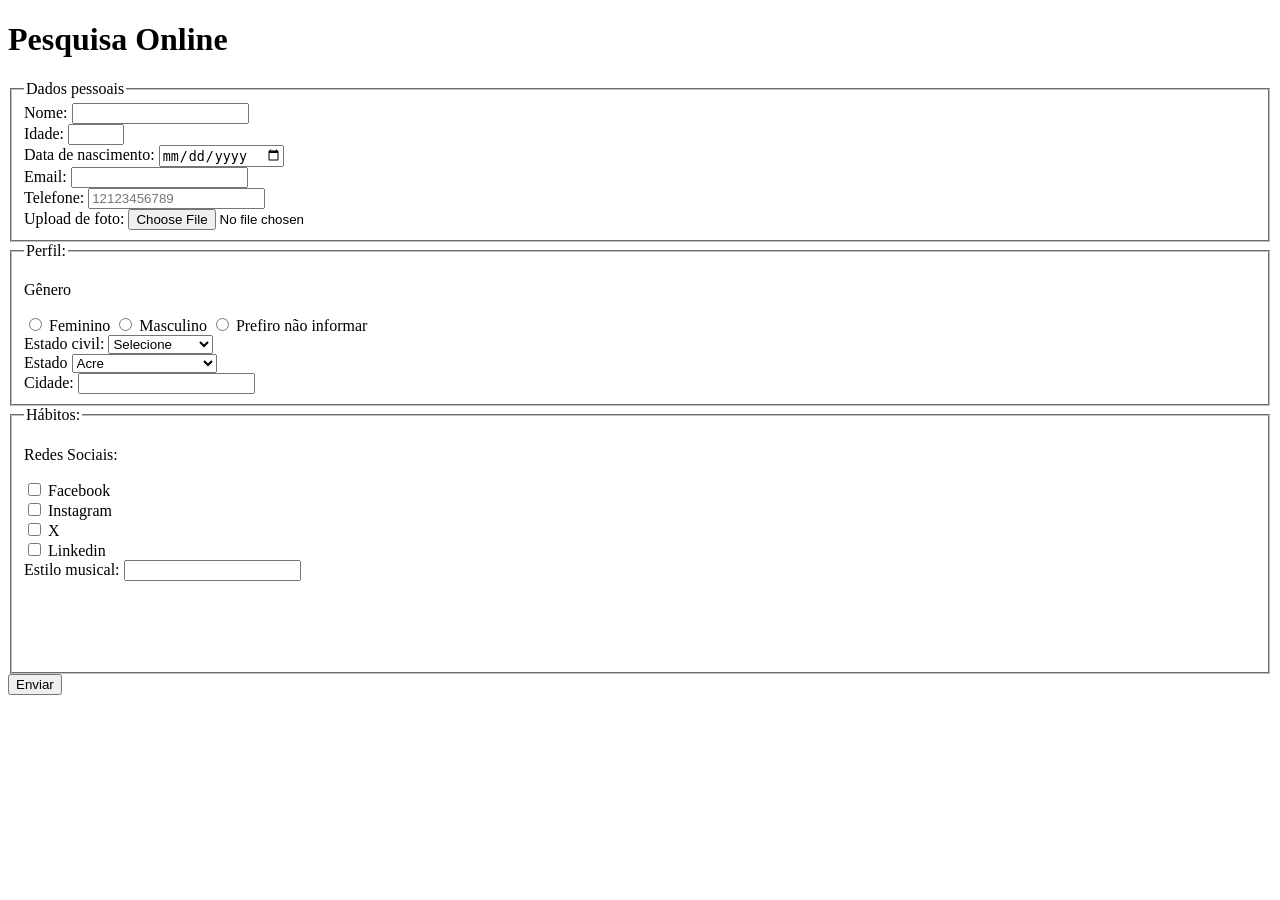
==== index.htm @ b6569917 "Estilo/musical" ====
<!DOCTYPE html>
<html lang="pt-br">
  <head>
    <meta charset="UTF-8">
    <meta name="viewport" content="width=device-width, initial-scale=1.0">
        
    <title>Pesquisa Culturama </title>
  </head> 
  <body>
    <header>
      <h1>Pesquisa Online </h1>
    </header>
    <section>
      <form action="" method="get">
       <fieldset>
            <legend>Dados pessoais</legend>

            <label for="name">Nome:</label>
            <input id="name" type="text" name="userName" required>
            <br>

            <label for="age">Idade:</label>
            <input id="age" type="number" name="userAge" required min="12" max="100">
            <br>

            <label for="date">Data de nascimento:</label>
            <input id="date" type="date" name="userBirthDate">
            <br>

            <label for="email">Email:</label>
            <input id="email" type="email" name="userEmail" required>
            <br>

            <label for="number">Telefone:</label>
            <input id="number" type="Tela" name="userPhoneNumber" pattern="[0-9]{11}" placeholder="12123456789">
            <br>

            <label for="image">Upload de foto:</label>
            <input id="image" type="file" accept="image/*" name="userImage">
            <br>
          </fieldset>

          <fieldset>
            <legend>Perfil:</legend>
            <p>Gênero</p>
            <input id="gender" type="radio" name="userGender" value="feminino">
            <label for="gender">Feminino</label>
            <input type="radio" name="userGender" value="mascuino">
            <label for="userGender">Masculino</label>

            <input id="gender" type="radio" name="userGender" value="naoinformado">
            <label for="gender">Prefiro não informar</label>
            <br>
            <label for="maritalStatus">Estado civil:</label>

            <select name="marietalStatus">

              <option value="naoInformado">Selecione</option>

              <option value="casado">Casado</option>
             
              <option value="solteiro">Solteiro</option>
            
              <option value="divorciado">Divorciado</option>
            
              <option value="uniaoEstavel">União Estavel</option>
            
            </select>
            <br>

            <label for="userState">Estado</label>
            <select name="userState" required>
              <option value="acre">Acre</option>
              <option value="alagoas">Alagoas</option>
              <option value="amapa">Amapá</option> 
              <option value="amazonas">Amazonas</option>
              <option value="bahia">Bahia</option>
              <option value="ceara">Ceará</option>
              <option value="distritoFederal">Distrito Federal</option>
              <option value="espiritoSanto">Espirito Santo</option>
              <option value="goias">Goiás</option>
              <option value="maranhao">Maranhão</option>
              <option value="matoGrossoDoSul">Mato Grosso do Sul</option>
              <option value="matoGrosso">Mato Grosso</option>
              <option value="minasGerais">Minas Gerais</option>
              <option value="para">Pará</option>
              <option value="paraiba">Paraíba</option>
              <option value="parana">Paraná</option>
              <option value="pernambuco">Pernambuco</option>
              <option value="piaui">Piauí</option>
              <option value="rioDeJaneiro">Rio de Janeiro</option>
              <option value="rioGrandeDoNorte">Rio Grande do Norte</option>
              <option value="rioGrandeDoSul">Rio Grande do Sul</option>
              <option value="rondonia">Rondônia</option>
              <option value="roraima">Roraima</option>
              <option value="santaCatarina">Santa Catarina</option>
              <option value="saoPaulo">São Paulo</option>
              <option value="sergipe">Sergipe</option>
              <option value="tocantins">Tocantins</option>
              
              </select>
              <br>

            <label for="usercity">Cidade:</label>
            <input type="cidade" name="usercity" required>
            <br>

            </select>
            </fieldset>

          <fieldset>
            <legend>Hábitos:</legend>
            <p>Redes Sociais:</p>
            <input id="facebook" type="checkbox" name="social" value="facebook">
            <label for="facebook">Facebook</label>
            <br>
            <input id="instagram" type="checkbox" name="social" value="instagram">
            <label for="instagram">Instagram</label>
            <br>
            <input id="x" type="checkbox" name="social" value="x">
            <label for="x">X</label>
            <br>
            <input id="linkedin" type="checkbox" name="social" value="linkedin">
            <label for="linkedin">Linkedin</label>
            <br>
            <label for="musicalStyle">Estilo musical:</label>
            <input  id="musicalStyle" name="musicalStyle" type="text" list="styleType">
            <datelist id="styleType">
              <option value="Roock">
              <option value="Pop">
              <option value="Sertanejo">
              <option value="Pagode">
            </datelist>

          </fieldset>
            


          <button type="submit">Enviar</button>


      </form>
    </section>

  </body>
</html>
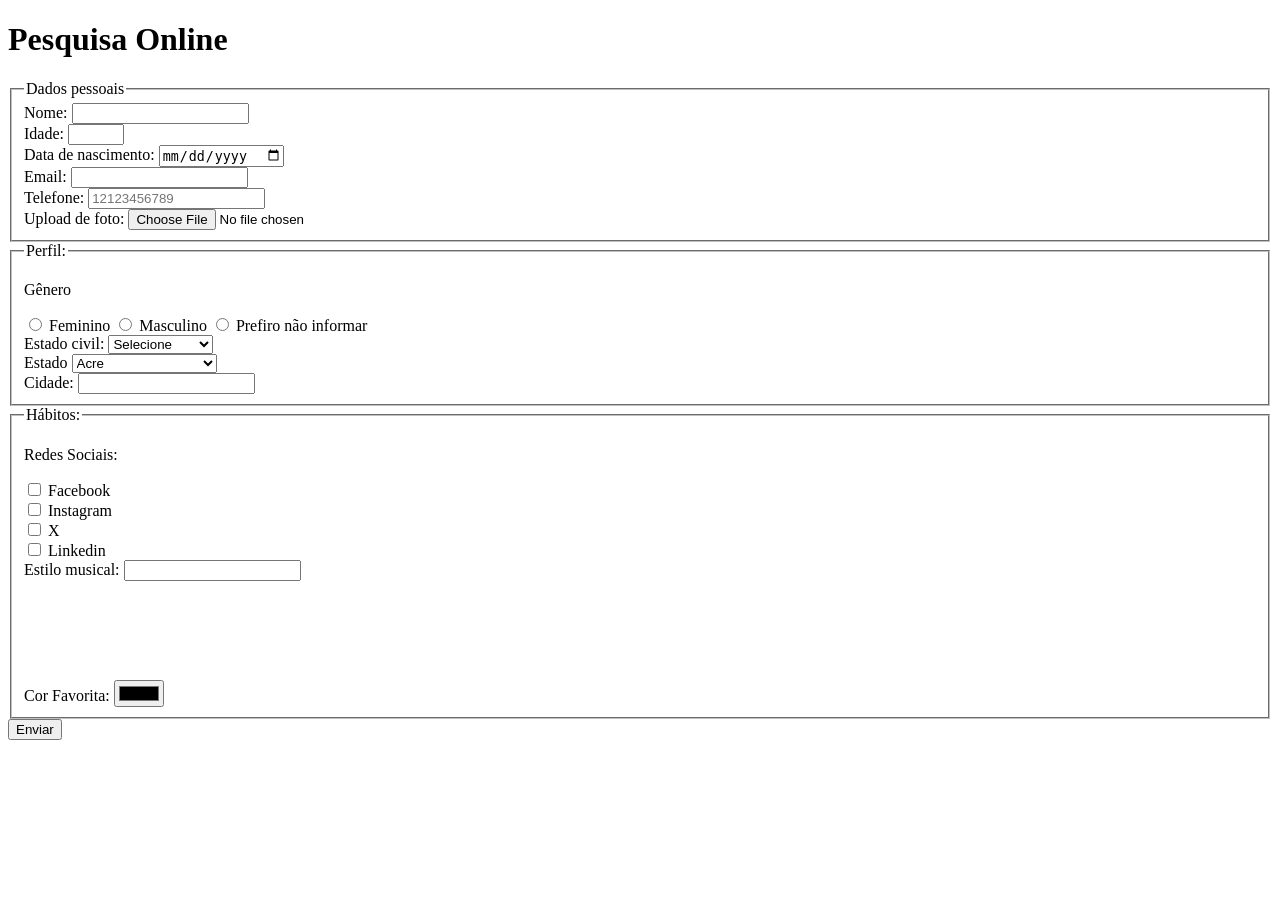
==== commit 07254efd: "finaliza habitos" ====
--- a/index.htm
+++ b/index.htm
@@ -123,14 +123,20 @@
             <input id="linkedin" type="checkbox" name="social" value="linkedin">
             <label for="linkedin">Linkedin</label>
             <br>
+
             <label for="musicalStyle">Estilo musical:</label>
             <input  id="musicalStyle" name="musicalStyle" type="text" list="styleType">
             <datelist id="styleType">
-              <option value="Roock">
+              <option value="Rock">
               <option value="Pop">
               <option value="Sertanejo">
               <option value="Pagode">
-            </datelist>
+            </datelist> 
+            <br>
+
+            <label for="favoriteColor"> Cor Favorita:</label>
+            <input id="favoriteColor" name="userfavoriteColor" type="color" >
+            <br>
 
           </fieldset>
             
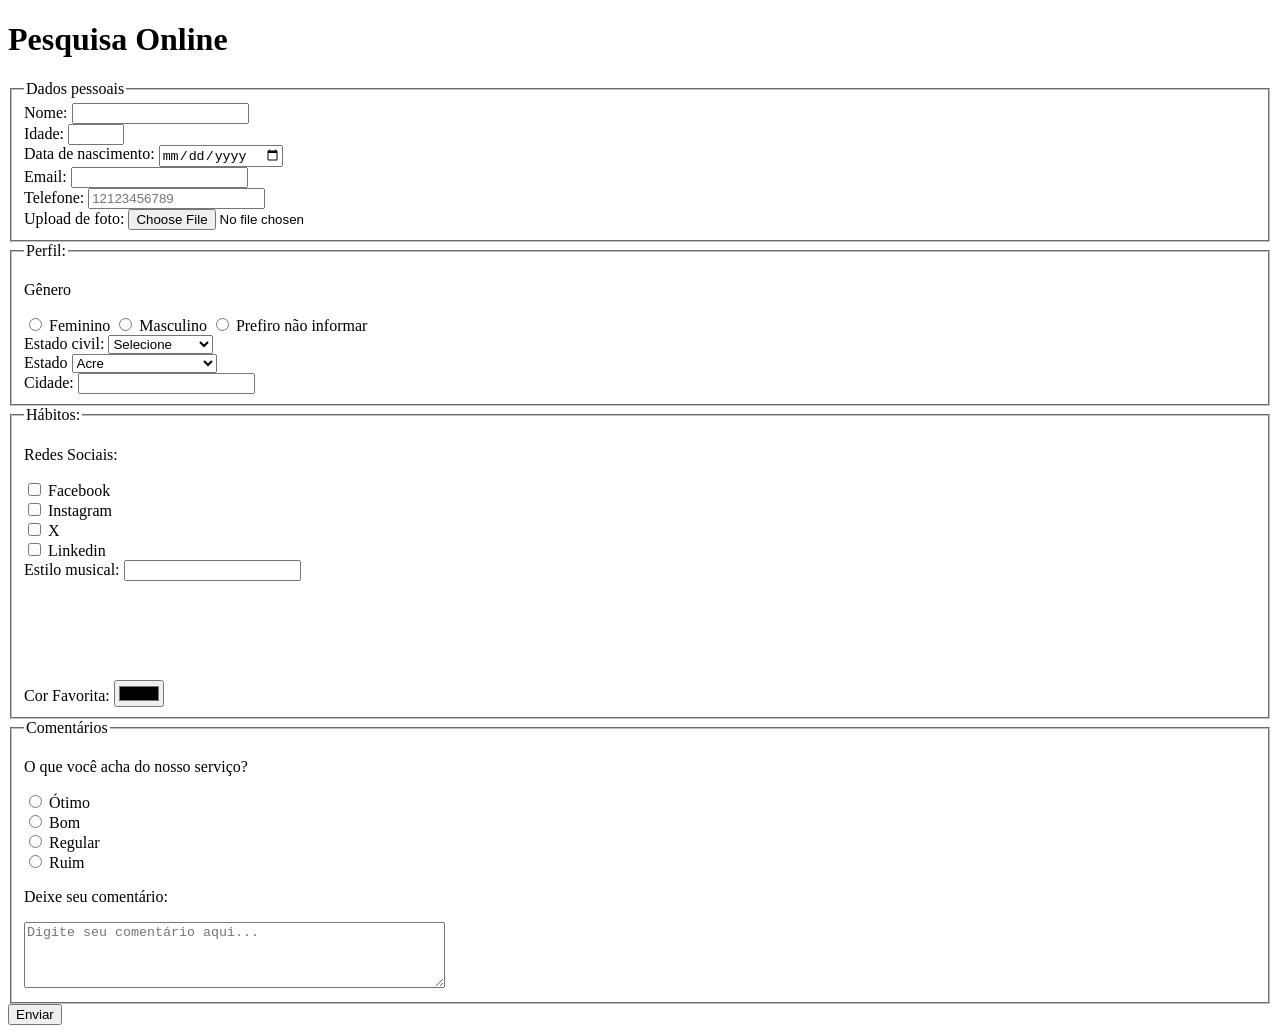
==== commit f5dabc0c: "adiciona comentarios" ====
--- a/index.htm
+++ b/index.htm
@@ -139,7 +139,30 @@
             <br>
 
           </fieldset>
+
+          <fieldset>
+            <legend>Comentários</legend>
+            <p>O que você acha do nosso serviço?</p>
+             <input id="ratingOtimo" type="radio" name="userRating" value="otimo">
+            <label for="ratingOtimo">Ótimo</label>
+            <br>
+
+            <input id="ratingBom" type="radio" name="userRating" value="bom">
+            <label for="ratingBom">Bom</label>
+            <br>
+
+            <input id="ratingRegular" type="radio" name="userRating" value="regular">
+            <label for="ratingRegular">Regular</label>
+            <br>
+
+            <input id="ratingRuim" type="radio" name="userRating" value="ruim">
+            <label for="ratingRuim">Ruim</label>
+            <br>
             
+            <p>Deixe seu comentário:</p>
+            <textarea id="userComment" name="userComment" rows="4" cols="50" placeholder="Digite seu comentário aqui..."></textarea>
+
+          </fieldset>
 
 
           <button type="submit">Enviar</button>
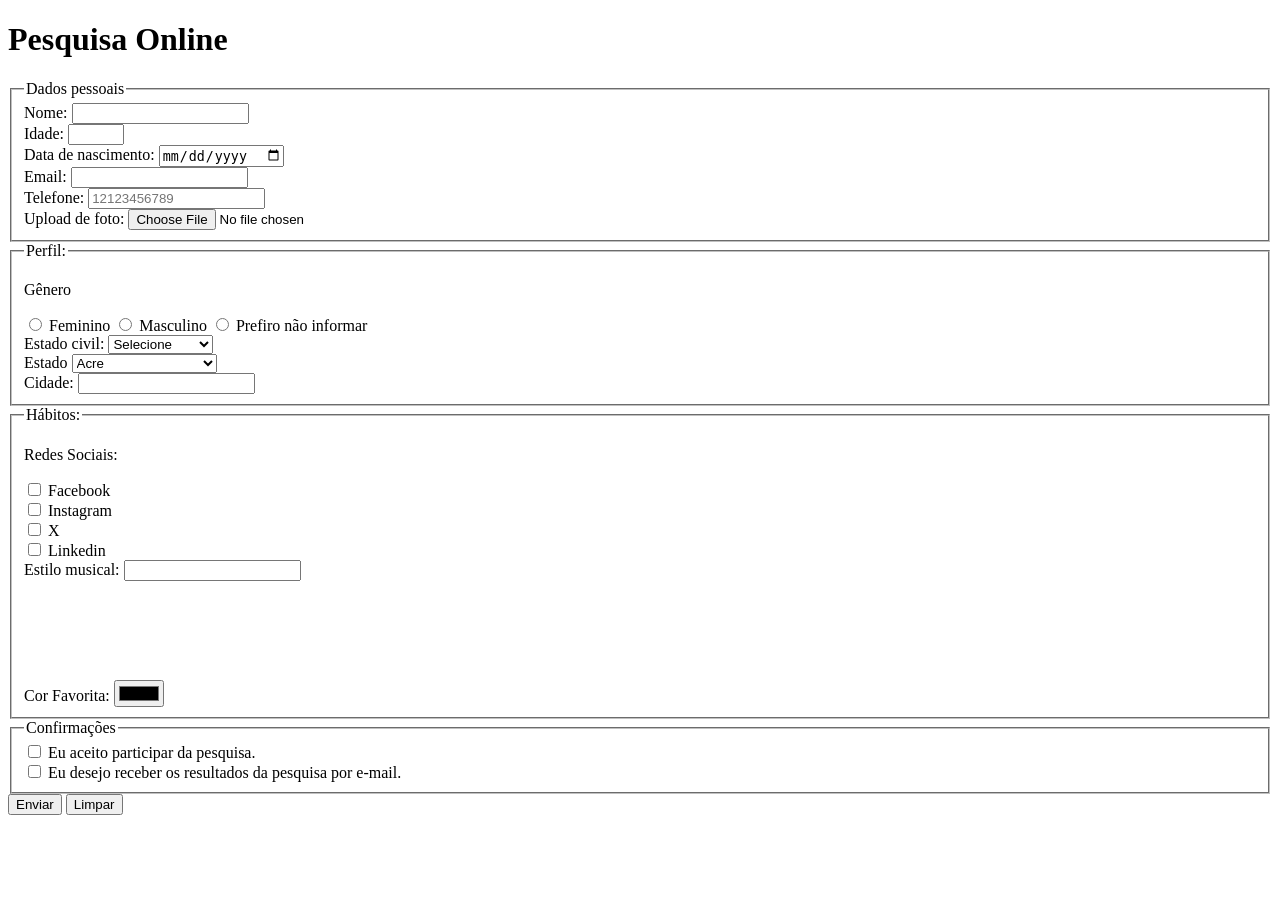
==== commit 27b88bac: "feat: atualiza confirmações no index.htm" ====
--- a/index.htm
+++ b/index.htm
@@ -139,33 +139,23 @@
             <br>
 
           </fieldset>
+            
 
           <fieldset>
-            <legend>Comentários</legend>
-            <p>O que você acha do nosso serviço?</p>
-             <input id="ratingOtimo" type="radio" name="userRating" value="otimo">
-            <label for="ratingOtimo">Ótimo</label>
+            <legend>Confirmações</legend>
+
+            <input type="checkbox" id="lgpdTerm" name="userLgpd" value="accepted">
+            <label for="lgpdTerm">Eu aceito participar da pesquisa.</label>
             <br>
 
-            <input id="ratingBom" type="radio" name="userRating" value="bom">
-            <label for="ratingBom">Bom</label>
-            <br>
-
-            <input id="ratingRegular" type="radio" name="userRating" value="regular">
-            <label for="ratingRegular">Regular</label>
-            <br>
-
-            <input id="ratingRuim" type="radio" name="userRating" value="ruim">
-            <label for="ratingRuim">Ruim</label>
-            <br>
-            
-            <p>Deixe seu comentário:</p>
-            <textarea id="userComment" name="userComment" rows="4" cols="50" placeholder="Digite seu comentário aqui..."></textarea>
+            <input type="checkbox" id="result" name="userResult" value="accepted">
+            <label for="result">Eu desejo receber os resultados da pesquisa por e-mail.</label>
 
           </fieldset>
 
 
           <button type="submit">Enviar</button>
+          <button type="reset">Limpar</button>
 
 
       </form>
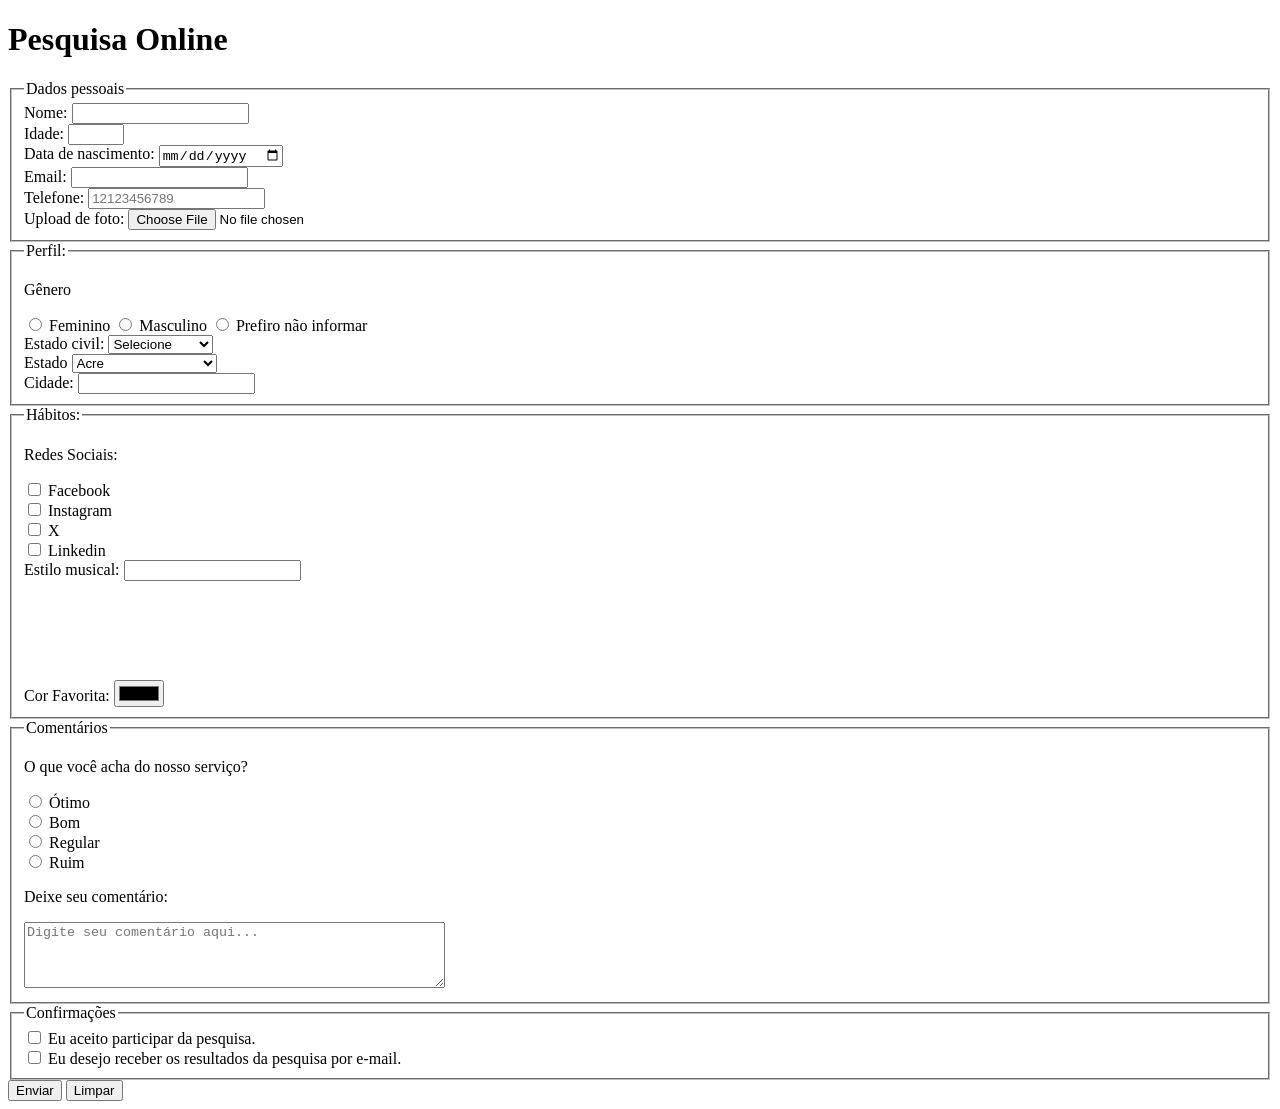
==== commit beb70154: "Merge pull request #5 from leocunico83-boop/feat/confirmacoes feat: atualiza confirmações no index.h" ====
--- a/index.htm
+++ b/index.htm
@@ -139,7 +139,30 @@
             <br>
 
           </fieldset>
+
+          <fieldset>
+            <legend>Comentários</legend>
+            <p>O que você acha do nosso serviço?</p>
+             <input id="ratingOtimo" type="radio" name="userRating" value="otimo">
+            <label for="ratingOtimo">Ótimo</label>
+            <br>
+
+            <input id="ratingBom" type="radio" name="userRating" value="bom">
+            <label for="ratingBom">Bom</label>
+            <br>
+
+            <input id="ratingRegular" type="radio" name="userRating" value="regular">
+            <label for="ratingRegular">Regular</label>
+            <br>
+
+            <input id="ratingRuim" type="radio" name="userRating" value="ruim">
+            <label for="ratingRuim">Ruim</label>
+            <br>
             
+            <p>Deixe seu comentário:</p>
+            <textarea id="userComment" name="userComment" rows="4" cols="50" placeholder="Digite seu comentário aqui..."></textarea>
+
+          </fieldset>
 
           <fieldset>
             <legend>Confirmações</legend>
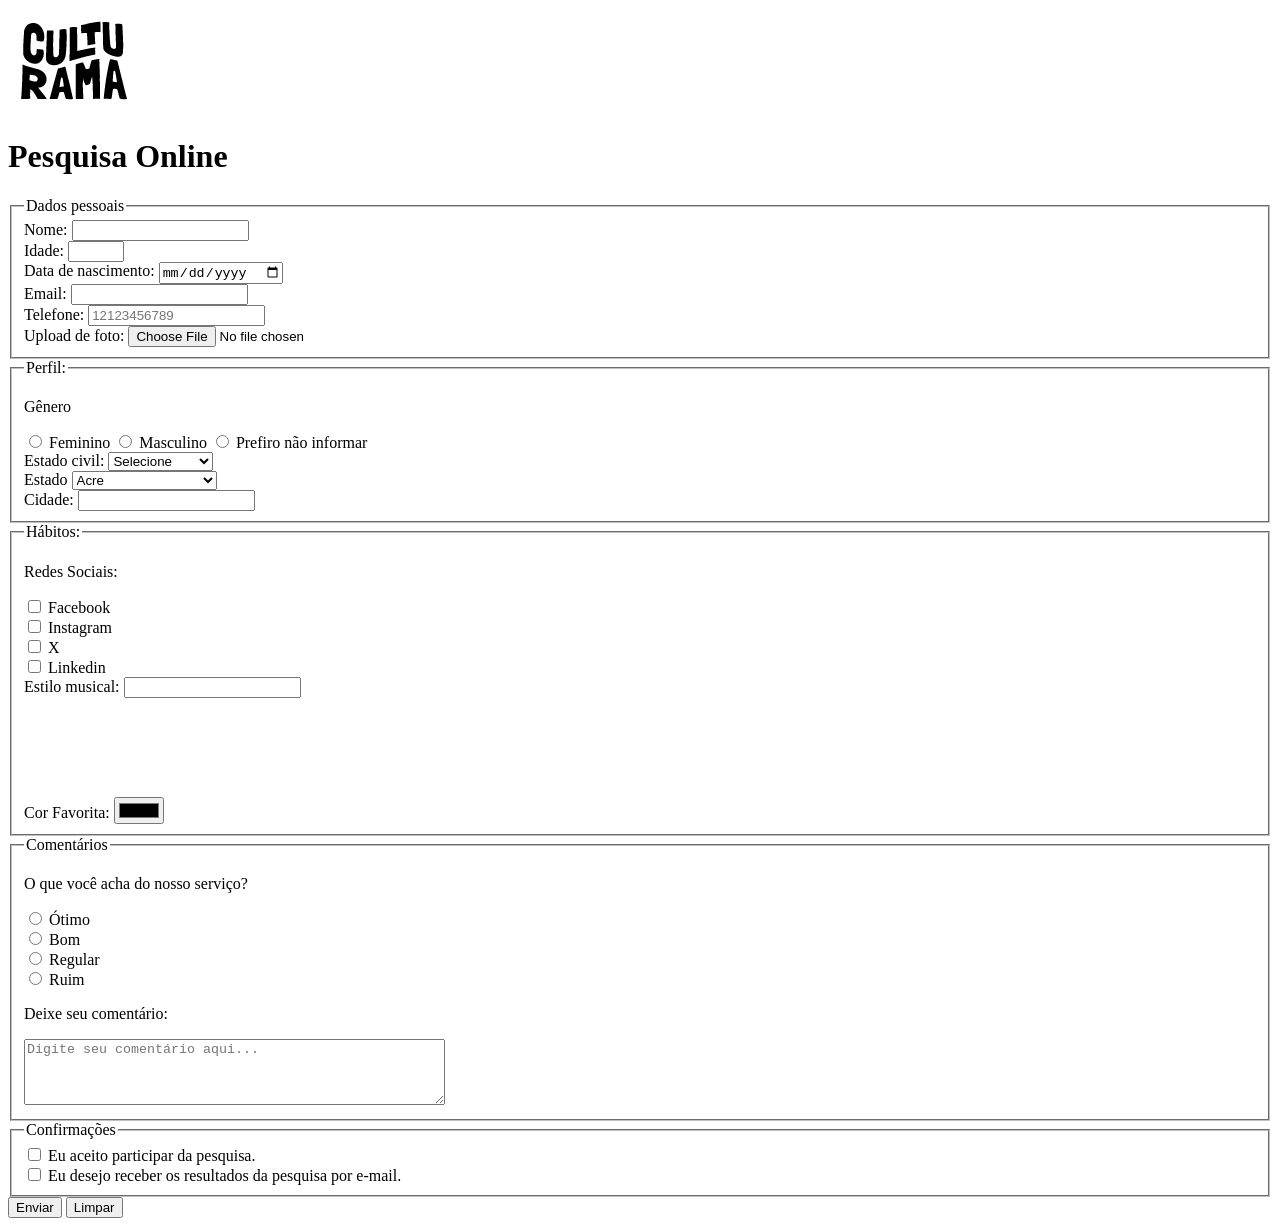
==== commit af87989c: "adiciona estilos gerais" ====
--- a/index.htm
+++ b/index.htm
@@ -1,188 +1,199 @@
-<!DOCTYPE html>
-<html lang="pt-br">
-  <head>
-    <meta charset="UTF-8">
-    <meta name="viewport" content="width=device-width, initial-scale=1.0">
-        
-    <title>Pesquisa Culturama </title>
-  </head> 
-  <body>
-    <header>
-      <h1>Pesquisa Online </h1>
-    </header>
-    <section>
-      <form action="" method="get">
-       <fieldset>
-            <legend>Dados pessoais</legend>
+  <!DOCTYPE html>
+  <html lang="pt-br">
+    <head>
+      <meta charset="UTF-8">
+      <meta name="viewport" content="width=device-width, initial-scale=1.0">
+      <link rel="icon" href="culturama-favico.png" type="image/png"> 
+      
+      <link rel="stylesheet" href="css/style.css">
+      
+      <link rel="preconnect" href="https://fonts.googleapis.com">
+      <link rel="preconnect" href="https://fonts.gstatic.com" crossorigin>
+      <link href="https://fonts.googleapis.com/css2?family=Fjalla+One&display=swap" rel="stylesheet">
 
-            <label for="name">Nome:</label>
-            <input id="name" type="text" name="userName" required>
-            <br>
+      <title>Pesquisa Culturama </title>
+    </head> 
+    <body>
+      <main>
+      <header>
+        <img src="img/logo-culturama.png" alt="Logo Culturama">
+        <h1>Pesquisa Online </h1>
+      </header>
+      <section>
+        <form action="" method="get">
+        <fieldset>
+              <legend>Dados pessoais</legend>
 
-            <label for="age">Idade:</label>
-            <input id="age" type="number" name="userAge" required min="12" max="100">
-            <br>
+              <label for="name">Nome:</label>
+              <input id="name" type="text" name="userName" required>
+              <br>
 
-            <label for="date">Data de nascimento:</label>
-            <input id="date" type="date" name="userBirthDate">
-            <br>
+              <label for="age">Idade:</label>
+              <input id="age" type="number" name="userAge" required min="12" max="100">
+              <br>
 
-            <label for="email">Email:</label>
-            <input id="email" type="email" name="userEmail" required>
-            <br>
+              <label for="date">Data de nascimento:</label>
+              <input id="date" type="date" name="userBirthDate">
+              <br>
 
-            <label for="number">Telefone:</label>
-            <input id="number" type="Tela" name="userPhoneNumber" pattern="[0-9]{11}" placeholder="12123456789">
-            <br>
+              <label for="email">Email:</label>
+              <input id="email" type="email" name="userEmail" required>
+              <br>
 
-            <label for="image">Upload de foto:</label>
-            <input id="image" type="file" accept="image/*" name="userImage">
-            <br>
-          </fieldset>
+              <label for="number">Telefone:</label>
+              <input id="number" type="Tela" name="userPhoneNumber" pattern="[0-9]{11}" placeholder="12123456789">
+              <br>
 
-          <fieldset>
-            <legend>Perfil:</legend>
-            <p>Gênero</p>
-            <input id="gender" type="radio" name="userGender" value="feminino">
-            <label for="gender">Feminino</label>
-            <input type="radio" name="userGender" value="mascuino">
-            <label for="userGender">Masculino</label>
+              <label for="image">Upload de foto:</label>
+              <input id="image" type="file" accept="image/*" name="userImage">
+              <br>
+            </fieldset>
 
-            <input id="gender" type="radio" name="userGender" value="naoinformado">
-            <label for="gender">Prefiro não informar</label>
-            <br>
-            <label for="maritalStatus">Estado civil:</label>
+            <fieldset>
+              <legend>Perfil:</legend>
+              <p>Gênero</p>
+              <input id="gender" type="radio" name="userGender" value="feminino">
+              <label for="gender">Feminino</label>
+              <input type="radio" name="userGender" value="mascuino">
+              <label for="userGender">Masculino</label>
 
-            <select name="marietalStatus">
+              <input id="gender" type="radio" name="userGender" value="naoinformado">
+              <label for="gender">Prefiro não informar</label>
+              <br>
+              <label for="maritalStatus">Estado civil:</label>
 
-              <option value="naoInformado">Selecione</option>
+              <select name="marietalStatus">
 
-              <option value="casado">Casado</option>
-             
-              <option value="solteiro">Solteiro</option>
-            
-              <option value="divorciado">Divorciado</option>
-            
-              <option value="uniaoEstavel">União Estavel</option>
-            
-            </select>
-            <br>
+                <option value="naoInformado">Selecione</option>
 
-            <label for="userState">Estado</label>
-            <select name="userState" required>
-              <option value="acre">Acre</option>
-              <option value="alagoas">Alagoas</option>
-              <option value="amapa">Amapá</option> 
-              <option value="amazonas">Amazonas</option>
-              <option value="bahia">Bahia</option>
-              <option value="ceara">Ceará</option>
-              <option value="distritoFederal">Distrito Federal</option>
-              <option value="espiritoSanto">Espirito Santo</option>
-              <option value="goias">Goiás</option>
-              <option value="maranhao">Maranhão</option>
-              <option value="matoGrossoDoSul">Mato Grosso do Sul</option>
-              <option value="matoGrosso">Mato Grosso</option>
-              <option value="minasGerais">Minas Gerais</option>
-              <option value="para">Pará</option>
-              <option value="paraiba">Paraíba</option>
-              <option value="parana">Paraná</option>
-              <option value="pernambuco">Pernambuco</option>
-              <option value="piaui">Piauí</option>
-              <option value="rioDeJaneiro">Rio de Janeiro</option>
-              <option value="rioGrandeDoNorte">Rio Grande do Norte</option>
-              <option value="rioGrandeDoSul">Rio Grande do Sul</option>
-              <option value="rondonia">Rondônia</option>
-              <option value="roraima">Roraima</option>
-              <option value="santaCatarina">Santa Catarina</option>
-              <option value="saoPaulo">São Paulo</option>
-              <option value="sergipe">Sergipe</option>
-              <option value="tocantins">Tocantins</option>
+                <option value="casado">Casado</option>
+              
+                <option value="solteiro">Solteiro</option>
+              
+                <option value="divorciado">Divorciado</option>
+              
+                <option value="uniaoEstavel">União Estavel</option>
               
               </select>
               <br>
 
-            <label for="usercity">Cidade:</label>
-            <input type="cidade" name="usercity" required>
-            <br>
+              <label for="userState">Estado</label>
+              <select name="userState" required>
+                <option value="acre">Acre</option>
+                <option value="alagoas">Alagoas</option>
+                <option value="amapa">Amapá</option> 
+                <option value="amazonas">Amazonas</option>
+                <option value="bahia">Bahia</option>
+                <option value="ceara">Ceará</option>
+                <option value="distritoFederal">Distrito Federal</option>
+                <option value="espiritoSanto">Espirito Santo</option>
+                <option value="goias">Goiás</option>
+                <option value="maranhao">Maranhão</option>
+                <option value="matoGrossoDoSul">Mato Grosso do Sul</option>
+                <option value="matoGrosso">Mato Grosso</option>
+                <option value="minasGerais">Minas Gerais</option>
+                <option value="para">Pará</option>
+                <option value="paraiba">Paraíba</option>
+                <option value="parana">Paraná</option>
+                <option value="pernambuco">Pernambuco</option>
+                <option value="piaui">Piauí</option>
+                <option value="rioDeJaneiro">Rio de Janeiro</option>
+                <option value="rioGrandeDoNorte">Rio Grande do Norte</option>
+                <option value="rioGrandeDoSul">Rio Grande do Sul</option>
+                <option value="rondonia">Rondônia</option>
+                <option value="roraima">Roraima</option>
+                <option value="santaCatarina">Santa Catarina</option>
+                <option value="saoPaulo">São Paulo</option>
+                <option value="sergipe">Sergipe</option>
+                <option value="tocantins">Tocantins</option>
+                
+                </select>
+                <br>
 
-            </select>
+              <label for="usercity">Cidade:</label>
+              <input type="cidade" name="usercity" required>
+              <br>
+
+              </select>
+              </fieldset>
+
+            <fieldset>
+              <legend>Hábitos:</legend>
+              <p>Redes Sociais:</p>
+              <input id="facebook" type="checkbox" name="social" value="facebook">
+              <label for="facebook">Facebook</label>
+              <br>
+              <input id="instagram" type="checkbox" name="social" value="instagram">
+              <label for="instagram">Instagram</label>
+              <br>
+              <input id="x" type="checkbox" name="social" value="x">
+              <label for="x">X</label>
+              <br>
+              <input id="linkedin" type="checkbox" name="social" value="linkedin">
+              <label for="linkedin">Linkedin</label>
+              <br>
+
+              <label for="musicalStyle">Estilo musical:</label>
+              <input  id="musicalStyle" name="musicalStyle" type="text" list="styleType">
+              <datelist id="styleType">
+                <option value="Rock">
+                <option value="Pop">
+                <option value="Sertanejo">
+                <option value="Pagode">
+              </datelist> 
+              <br>
+
+              <label for="favoriteColor"> Cor Favorita:</label>
+              <input id="favoriteColor" name="userfavoriteColor" type="color" >
+              <br>
+
             </fieldset>
 
-          <fieldset>
-            <legend>Hábitos:</legend>
-            <p>Redes Sociais:</p>
-            <input id="facebook" type="checkbox" name="social" value="facebook">
-            <label for="facebook">Facebook</label>
-            <br>
-            <input id="instagram" type="checkbox" name="social" value="instagram">
-            <label for="instagram">Instagram</label>
-            <br>
-            <input id="x" type="checkbox" name="social" value="x">
-            <label for="x">X</label>
-            <br>
-            <input id="linkedin" type="checkbox" name="social" value="linkedin">
-            <label for="linkedin">Linkedin</label>
-            <br>
+            <fieldset>
+              <legend>Comentários</legend>
+              <p>O que você acha do nosso serviço?</p>
+              <input id="ratingOtimo" type="radio" name="userRating" value="otimo">
+              <label for="ratingOtimo">Ótimo</label>
+              <br>
 
-            <label for="musicalStyle">Estilo musical:</label>
-            <input  id="musicalStyle" name="musicalStyle" type="text" list="styleType">
-            <datelist id="styleType">
-              <option value="Rock">
-              <option value="Pop">
-              <option value="Sertanejo">
-              <option value="Pagode">
-            </datelist> 
-            <br>
+              <input id="ratingBom" type="radio" name="userRating" value="bom">
+              <label for="ratingBom">Bom</label>
+              <br>
 
-            <label for="favoriteColor"> Cor Favorita:</label>
-            <input id="favoriteColor" name="userfavoriteColor" type="color" >
-            <br>
+              <input id="ratingRegular" type="radio" name="userRating" value="regular">
+              <label for="ratingRegular">Regular</label>
+              <br>
 
-          </fieldset>
+              <input id="ratingRuim" type="radio" name="userRating" value="ruim">
+              <label for="ratingRuim">Ruim</label>
+              <br>
+              
+              <p>Deixe seu comentário:</p>
+              <textarea id="userComment" name="userComment" rows="4" cols="50" placeholder="Digite seu comentário aqui..."></textarea>
 
-          <fieldset>
-            <legend>Comentários</legend>
-            <p>O que você acha do nosso serviço?</p>
-             <input id="ratingOtimo" type="radio" name="userRating" value="otimo">
-            <label for="ratingOtimo">Ótimo</label>
-            <br>
+            </fieldset>
 
-            <input id="ratingBom" type="radio" name="userRating" value="bom">
-            <label for="ratingBom">Bom</label>
-            <br>
+            <fieldset>
+              <legend>Confirmações</legend>
 
-            <input id="ratingRegular" type="radio" name="userRating" value="regular">
-            <label for="ratingRegular">Regular</label>
-            <br>
+              <input type="checkbox" id="lgpdTerm" name="userLgpd" value="accepted">
+              <label for="lgpdTerm">Eu aceito participar da pesquisa.</label>
+              <br>
 
-            <input id="ratingRuim" type="radio" name="userRating" value="ruim">
-            <label for="ratingRuim">Ruim</label>
-            <br>
-            
-            <p>Deixe seu comentário:</p>
-            <textarea id="userComment" name="userComment" rows="4" cols="50" placeholder="Digite seu comentário aqui..."></textarea>
+              <input type="checkbox" id="result" name="userResult" value="accepted">
+              <label for="result">Eu desejo receber os resultados da pesquisa por e-mail.</label>
 
-          </fieldset>
-
-          <fieldset>
-            <legend>Confirmações</legend>
-
-            <input type="checkbox" id="lgpdTerm" name="userLgpd" value="accepted">
-            <label for="lgpdTerm">Eu aceito participar da pesquisa.</label>
-            <br>
-
-            <input type="checkbox" id="result" name="userResult" value="accepted">
-            <label for="result">Eu desejo receber os resultados da pesquisa por e-mail.</label>
-
-          </fieldset>
+            </fieldset>
 
 
-          <button type="submit">Enviar</button>
-          <button type="reset">Limpar</button>
+            <button type="submit">Enviar</button>
+            <button type="reset">Limpar</button>
 
 
-      </form>
-    </section>
+        </form>
+      </section>
 
-  </body>
-</html>+      </main>
+
+    </body>
+  </html>
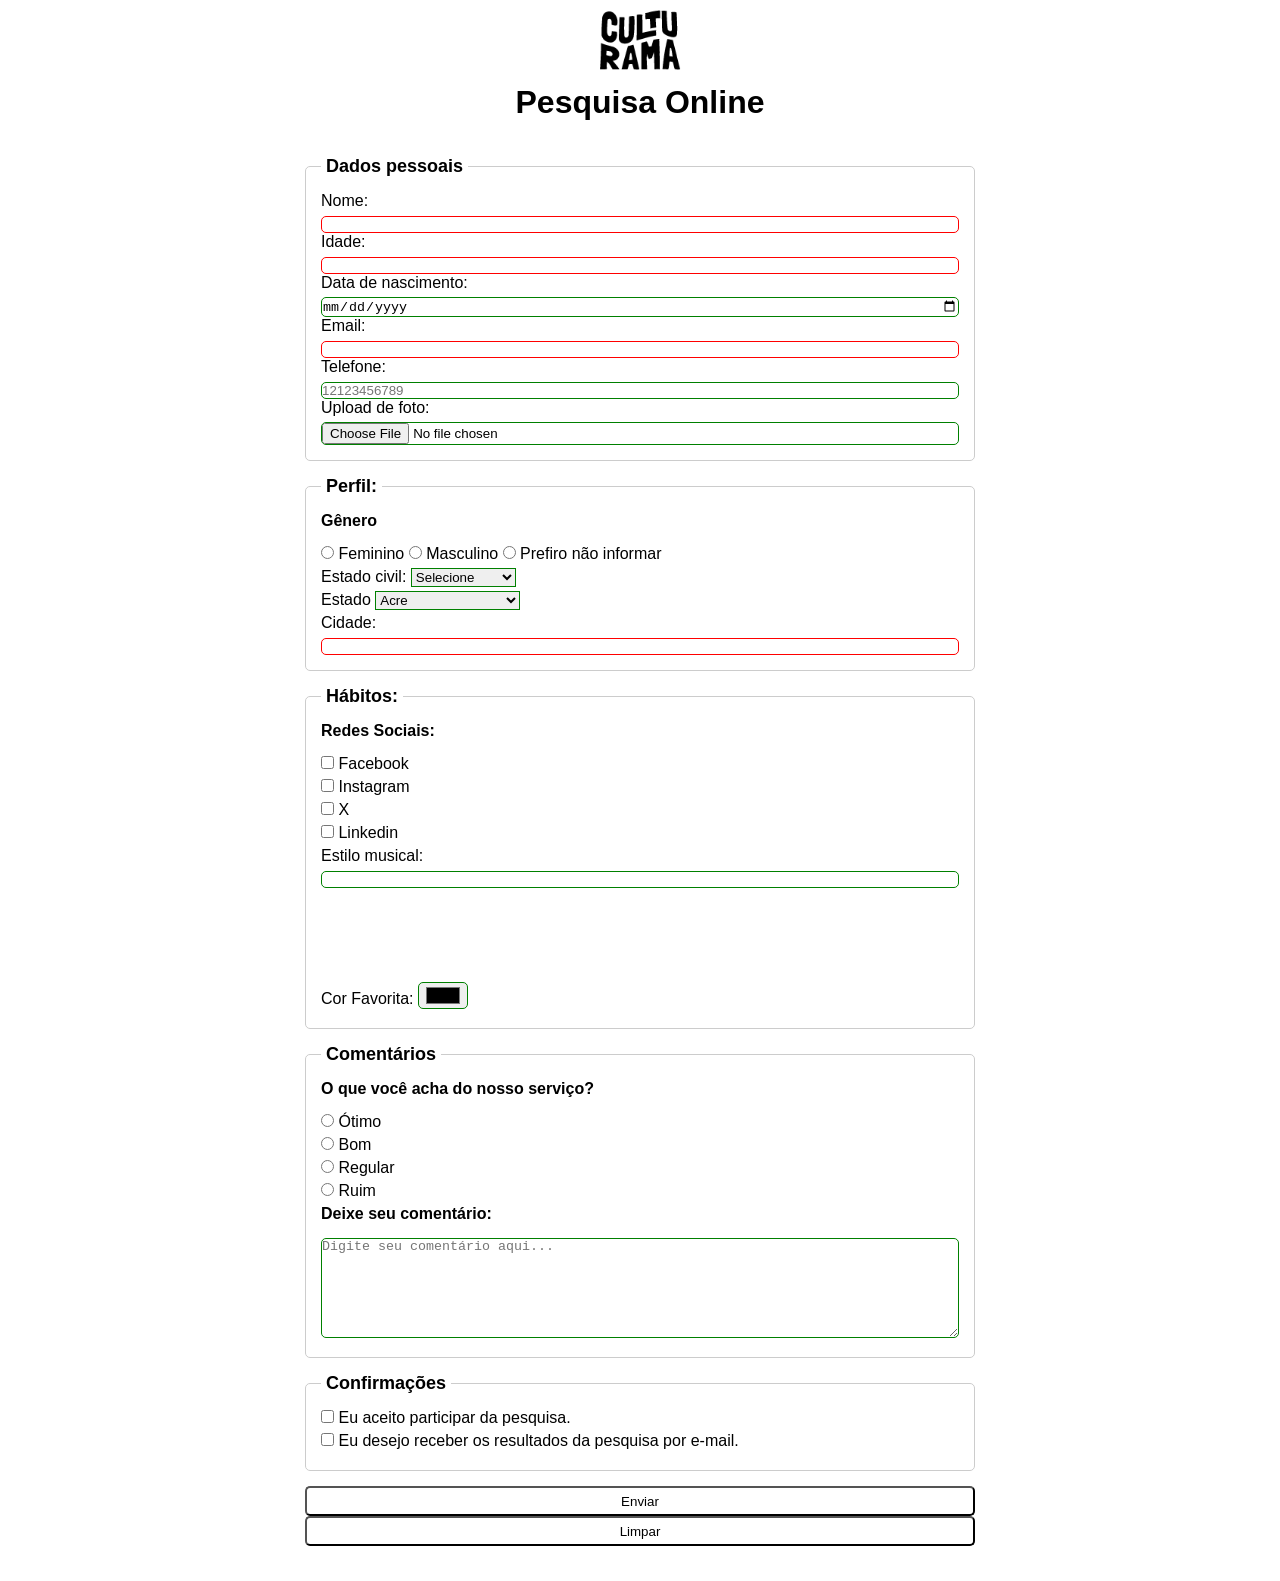
==== commit 7b85f1c3: "adiciona formatação inicial para formulario" ====
--- a/index.htm
+++ b/index.htm
@@ -14,7 +14,7 @@
       <title>Pesquisa Culturama </title>
     </head> 
     <body>
-      <main>
+    <main>
       <header>
         <img src="img/logo-culturama.png" alt="Logo Culturama">
         <h1>Pesquisa Online </h1>
@@ -193,7 +193,6 @@
         </form>
       </section>
 
-      </main>
-
+    </main>
     </body>
   </html>
--- a/css/style.css
+++ b/css/style.css
@@ -0,0 +1,126 @@
+/* body {  
+  font-family: "Work S ans", sans-serif;
+  font-optical-sizing: auto;
+  font-weight: 400;
+  font-style: normal;
+}
+
+h1 {
+  font-family: "Fjalla One", sans-serif;
+  font-weight: 400;
+  font-style: normal;
+} */
+
+*{
+  margin: 0;
+  padding: 0;
+  box-sizing: border-box;
+}
+
+body {
+  font-family: "Work Sans", sans-serif;
+  font-optical-sizing: auto;
+  font-weight: 400;
+  font-style: normal;
+  width: 100%; 
+  max-width: 700px; 
+  margin: 0 auto;
+}
+
+main {
+    width: 100%; /*largura total da tela*/
+    max-width: 700px; /*largura máxima do conteúdo*/
+    margin: 0 auto; /*margem automática para centralizar o conteúdo*/
+}
+
+header {
+    text-align: center; /*centralizar o conteúdo do header */
+    margin-bottom: 20px; /*margem de 20px abaixo do header */
+}
+
+img {
+    width: 100px; /*largura da imagem*/
+}
+
+h1 {
+    font-family: "Fjalla One", sans-serif; /*define a fonte do título h1*/
+}
+
+form {
+    background-color: #FFFFFF; /*cor de fundo do formulário*/
+    padding: 15px; /*espaçamento interno do formulário*/
+    border-radius: 5px; /*arredondamento dos cantos do formulário*/
+    margin-bottom: 20px; /*margem de 20px abaixo do formulário*/
+}
+fieldset {
+    padding: 15px; /*espaçamento interno do fieldset*/
+    border: 1px solid #CCCCCC; /*borda do fieldset*/    
+    border-radius: 5px; /*arredondamento dos cantos do fieldset*/   
+    margin-bottom: 15px; /*margem de 15px abaixo do fieldset*/
+}
+
+legend {
+    font-weight: bold; /*negrito para o texto do legend*/
+    font-size: 18px; /*tamanho da fonte do legend*/
+    padding: 0 5px; /*define espaçamento interno do legend*/
+}   
+
+label {
+    display: inline-block; /*exibe o label como bloco*/
+    margin-bottom: 5px; /*margem de 5px abaixo do label*/
+}
+
+p {
+    margin-bottom: 15px; /*margem de 15px abaixo do parágrafo*/
+    font-weight: bold; /*negrito para o texto do parágrafo*/
+}
+
+input, text, textarea {
+    width: 100%; /*largura total do input, text e textarea*/
+    border: 1px solid #CCCCCC; /*borda do input, text e textarea*/
+    border-radius: 5px; /*arredondamento dos cantos do input, text e textarea*/
+}
+
+textarea {
+   min-height: 100px; /*altura mínima do textarea*/
+
+}
+input[type="radio"],
+input[type="checkbox"] {
+    width: auto; /*largura automática para os inputs do tipo radio e checkbox*/    
+}
+input[type="color"] {
+    width: 50px; /*largura do input do tipo color*/
+    padding: 0  5px; /*remove o espaçamento interno do input do tipo color*/
+}
+
+input:invalid, /*aplica a cor da borda como vermelha para inputs inválidos*/
+select:invalid,
+textarea:invalid {
+    border-color: red; /*define a cor da borda como vermelha para inputs, selects e textareas inválidos*/
+}
+
+input:valid, /*aplica a cor da borda como verde para inputs válidos*/
+select:valid,
+textarea:valid {
+    border-color: green; /*define a cor da borda como verde para inputs, selects e textareas válidos*/
+}
+
+button {
+    width: 100%; 
+    height: 30px; 
+    margin-right: 10px;
+    background-color: white; /*cor de fundo do botão*/
+    border-radius: 5px; /*arredondamento dos cantos do botão*/
+    cursor: pointer; /*define o cursor como pointer ao passar o mouse sobre o botão*/
+}
+
+button:hover {
+    background-color: green; /*cor de fundo do botão ao passar o mouse sobre ele*/
+    color: white; /*cor do texto do botão ao passar o mouse sobre ele*/
+}
+
+button[type="reset"]:hover {
+    background-color: orangered; /*cor de fundo do botão reset*/
+    color: white; /*cor do texto do botão reset*/
+}
